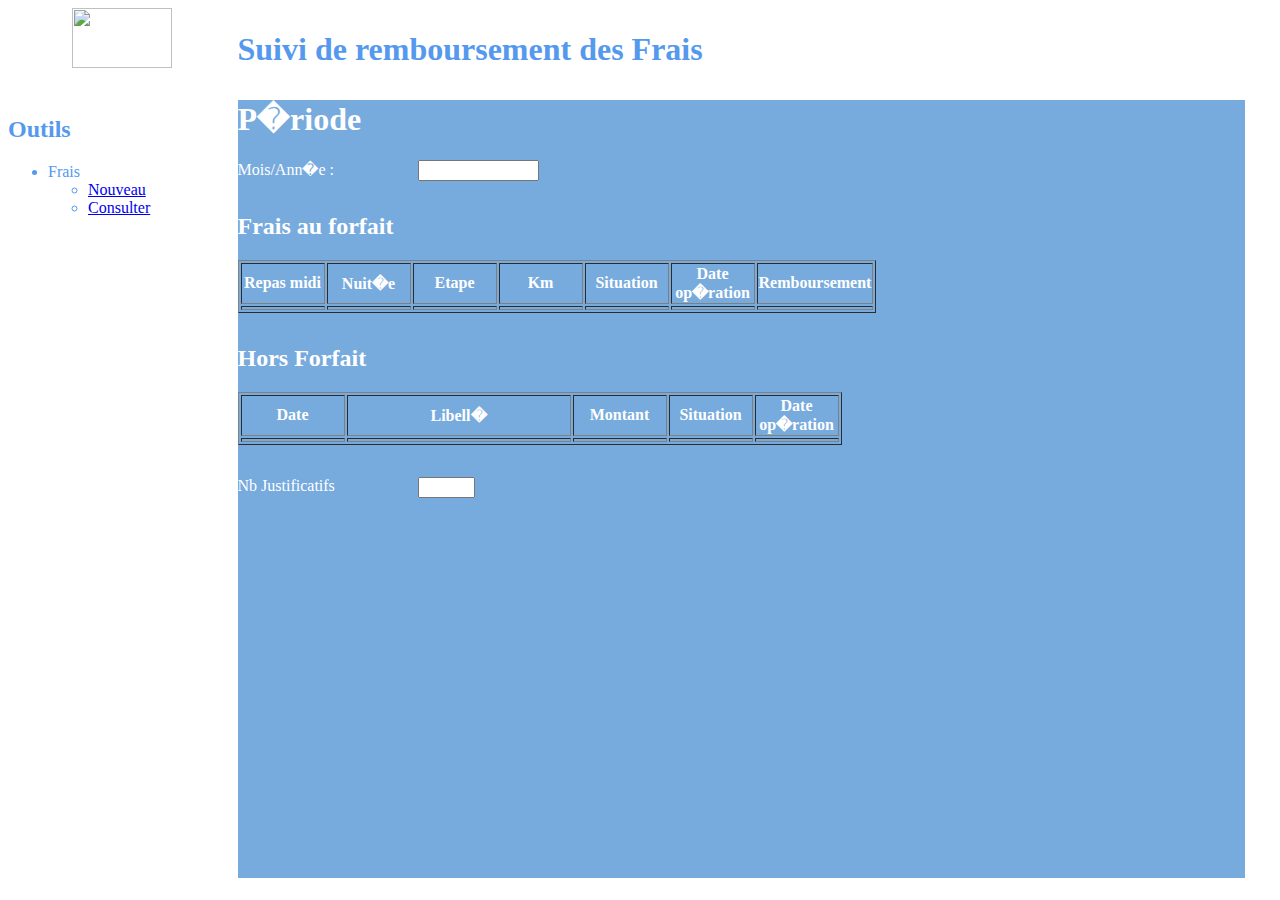
==== formConsultFrais.html @ 6d256efb "publication de tout les fichiers du projet" ====
<html>
<head>
	<title>Suivi des frais de visite</title>         
	<style type="text/css">
		<!-- body {background-color: white; color:5599EE; } 
			.titre { width : 180 ;  clear:left; float:left; } 
			.zone { float : left; color:7091BB } -->
	</style>
</head>
<body>
<div name="gauche"  style="clear:left:;float:left;width:18%; background-color:white; height:100%;">
<div name="coin" style="height:10%;text-align:center;"><img src="logo.jpg" width="100" height="60"/></div>
<div name="menu" >
	<h2>Outils</h2>
	<ul><li>Frais</li>
		<ul>
			<li><a href="formSaisieFrais.htm" >Nouveau</a></li>
			<li><a href="formConsultFrais.htm">Consulter</a></li>
		</ul>
	</ul>
</div>
</div>
<div name="droite" style="float:left;width:80%;">
	<div name="haut" style="margin: 2 2 2 2 ;height:10%;float:left;"><h1>Suivi de remboursement des Frais</h1></div>	
	<div name="bas" style="margin : 10 2 2 2;clear:left;background-color:77AADD;color:white;height:88%;">
	<form name="formConsultFrais" method="post" action="chercheFrais.php">
		<h1> P�riode </h1>
			<label class="titre">Mois/Ann�e :</label> <input class="zone" type="text" name="dateConsult" size="12" />
		<p class="titre" />
		<div style="clear:left;"><h2>Frais au forfait </h2></div>
		<table style="color:white;" border="1">
			<tr><th>Repas midi</th><th>Nuit�e </th><th>Etape</th><th>Km </th><th>Situation</th><th>Date op�ration</th><th>Remboursement</th></tr>
			<tr align="center"><td width="80"><label  size="3" name="repas"/></td>
				<td width="80"><label size="3" name="nuitee"/></td> 
				<td width="80"> <label size="3" name="etape"/></td>
				<td width="80"> <label size="3" name="km" /></td>
				<td width="80"> <label size="3" name="situation" /></td>	
				<td width="80"> <label size="3" name="dateOper" /></td>	
				<td width="80"> <label size="3" name="dateOper" /></td>						
			</tr>
		</table>
		
		<p class="titre" /><div style="clear:left;"><h2>Hors Forfait</h2></div>
		<table style="color:white;" border="1">
			<tr><th>Date</th><th>Libell� </th><th>Montant</th><th>Situation</th><th>Date op�ration</th></tr>
			<tr align="center"><td width="100" ><label size="12" name="hfDate1"/></td>
				<td width="220"><label size="30" name="hfLib1"/></td> 
				<td width="90" ><label size="10" name="hfMont1"/></td>
				<td width="80"> <label size="3" name="hfSitu1" /></td>
				<td width="80"> <label size="3" name="hfDateOper1" /></td>		
				</tr>
		</table>	
		<p class="titre"></p>
		<div class="titre">Nb Justificatifs</div><input type="text" class="zone" size="4" name="hcMontant"/>
	</form>
	</div>
</div>
</body>
</html>
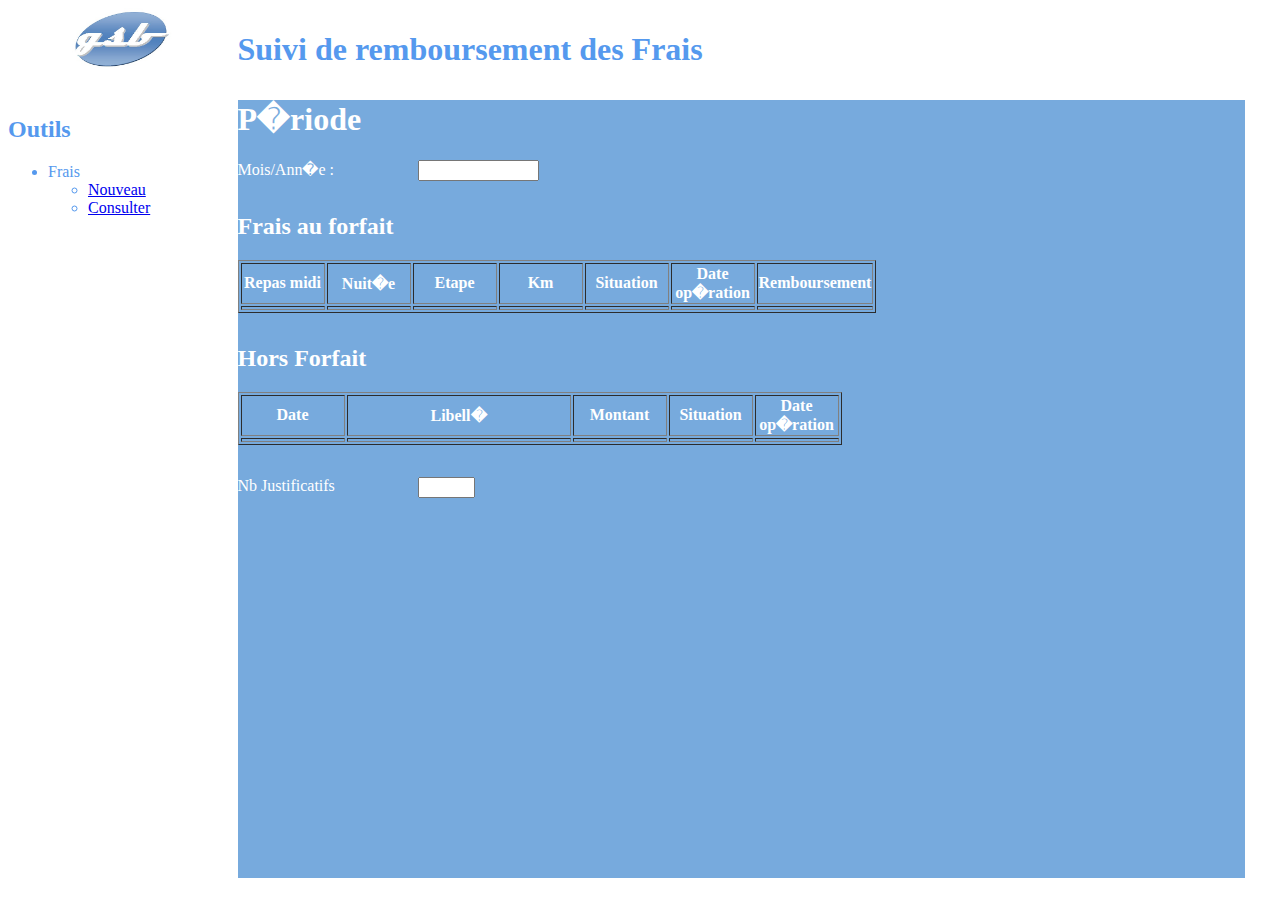
==== commit 35d5787d: "ajout des fichiers sur replit" ====
--- a/formConsultFrais.html
+++ b/formConsultFrais.html
@@ -1,59 +1,96 @@
-   <html>
+<html>
+
 <head>
-	<title>Suivi des frais de visite</title>         
-	<style type="text/css">
-		<!-- body {background-color: white; color:5599EE; } 
-			.titre { width : 180 ;  clear:left; float:left; } 
-			.zone { float : left; color:7091BB } -->
-	</style>
+  <link href="test.css">
+  <title>Suivi des frais de visite</title>
+  <style type="text/css">
+    <!-- body {background-color: white; color:5599EE; } 
+    .titre {
+      width: 180;
+      clear: left;
+      float: left;
+    }
+
+    .zone {
+      float: left;
+      color: 7091BB
+    }
+    -->
+  </style>
 </head>
+
 <body>
-<div name="gauche"  style="clear:left:;float:left;width:18%; background-color:white; height:100%;">
-<div name="coin" style="height:10%;text-align:center;"><img src="logo.jpg" width="100" height="60"/></div>
-<div name="menu" >
-	<h2>Outils</h2>
-	<ul><li>Frais</li>
-		<ul>
-			<li><a href="formSaisieFrais.htm" >Nouveau</a></li>
-			<li><a href="formConsultFrais.htm">Consulter</a></li>
-		</ul>
-	</ul>
-</div>
-</div>
-<div name="droite" style="float:left;width:80%;">
-	<div name="haut" style="margin: 2 2 2 2 ;height:10%;float:left;"><h1>Suivi de remboursement des Frais</h1></div>	
-	<div name="bas" style="margin : 10 2 2 2;clear:left;background-color:77AADD;color:white;height:88%;">
-	<form name="formConsultFrais" method="post" action="chercheFrais.php">
-		<h1> P�riode </h1>
-			<label class="titre">Mois/Ann�e :</label> <input class="zone" type="text" name="dateConsult" size="12" />
-		<p class="titre" />
-		<div style="clear:left;"><h2>Frais au forfait </h2></div>
-		<table style="color:white;" border="1">
-			<tr><th>Repas midi</th><th>Nuit�e </th><th>Etape</th><th>Km </th><th>Situation</th><th>Date op�ration</th><th>Remboursement</th></tr>
-			<tr align="center"><td width="80"><label  size="3" name="repas"/></td>
-				<td width="80"><label size="3" name="nuitee"/></td> 
-				<td width="80"> <label size="3" name="etape"/></td>
-				<td width="80"> <label size="3" name="km" /></td>
-				<td width="80"> <label size="3" name="situation" /></td>	
-				<td width="80"> <label size="3" name="dateOper" /></td>	
-				<td width="80"> <label size="3" name="dateOper" /></td>						
-			</tr>
-		</table>
-		
-		<p class="titre" /><div style="clear:left;"><h2>Hors Forfait</h2></div>
-		<table style="color:white;" border="1">
-			<tr><th>Date</th><th>Libell� </th><th>Montant</th><th>Situation</th><th>Date op�ration</th></tr>
-			<tr align="center"><td width="100" ><label size="12" name="hfDate1"/></td>
-				<td width="220"><label size="30" name="hfLib1"/></td> 
-				<td width="90" ><label size="10" name="hfMont1"/></td>
-				<td width="80"> <label size="3" name="hfSitu1" /></td>
-				<td width="80"> <label size="3" name="hfDateOper1" /></td>		
-				</tr>
-		</table>	
-		<p class="titre"></p>
-		<div class="titre">Nb Justificatifs</div><input type="text" class="zone" size="4" name="hcMontant"/>
-	</form>
-	</div>
-</div>
+  <div name="gauche" style="clear:left:;float:left;width:18%; background-color:white; height:100%;">
+    <div name="coin" style="height:10%;text-align:center;"><img src="images/logo.jpg" width="100" height="60" /></div>
+    <div name="menu">
+      <h2>Outils</h2>
+      <ul>
+        <li>Frais</li>
+        <ul>
+          <li><a href="formSaisieFrais.htm">Nouveau</a></li>
+          <li><a href="formConsultFrais.htm">Consulter</a></li>
+        </ul>
+      </ul>
+    </div>
+  </div>
+  <div name="droite" style="float:left;width:80%;">
+    <div name="haut" style="margin: 2 2 2 2 ;height:10%;float:left;">
+      <h1>Suivi de remboursement des Frais</h1>
+    </div>
+    <div name="bas" style="margin : 10 2 2 2;clear:left;background-color:77AADD;color:white;height:88%;">
+      <form name="formConsultFrais" method="post" action="chercheFrais.php">
+        <h1> P�riode </h1>
+        <label class="titre">Mois/Ann�e :</label> <input class="zone" type="text" name="dateConsult" size="12" />
+        <p class="titre" />
+        <div style="clear:left;">
+          <h2>Frais au forfait </h2>
+        </div>
+        <table style="color:white;" border="1">
+          <tr>
+            <th>Repas midi</th>
+            <th>Nuit�e </th>
+            <th>Etape</th>
+            <th>Km </th>
+            <th>Situation</th>
+            <th>Date op�ration</th>
+            <th>Remboursement</th>
+          </tr>
+          <tr align="center">
+            <td width="80"><label size="3" name="repas" /></td>
+            <td width="80"><label size="3" name="nuitee" /></td>
+            <td width="80"> <label size="3" name="etape" /></td>
+            <td width="80"> <label size="3" name="km" /></td>
+            <td width="80"> <label size="3" name="situation" /></td>
+            <td width="80"> <label size="3" name="dateOper" /></td>
+            <td width="80"> <label size="3" name="dateOper" /></td>
+          </tr>
+        </table>
+
+        <p class="titre" />
+        <div style="clear:left;">
+          <h2>Hors Forfait</h2>
+        </div>
+        <table style="color:white;" border="1">
+          <tr>
+            <th>Date</th>
+            <th>Libell� </th>
+            <th>Montant</th>
+            <th>Situation</th>
+            <th>Date op�ration</th>
+          </tr>
+          <tr align="center">
+            <td width="100"><label size="12" name="hfDate1" /></td>
+            <td width="220"><label size="30" name="hfLib1" /></td>
+            <td width="90"><label size="10" name="hfMont1" /></td>
+            <td width="80"> <label size="3" name="hfSitu1" /></td>
+            <td width="80"> <label size="3" name="hfDateOper1" /></td>
+          </tr>
+        </table>
+        <p class="titre"></p>
+        <div class="titre">Nb Justificatifs</div><input type="text" class="zone" size="4" name="hcMontant" />
+      </form>
+    </div>
+  </div>
 </body>
+
 </html>--- a/test.css
+++ b/test.css
@@ -0,0 +1,103 @@
+body {
+  background-color: white;
+  color: #5599EE;
+}
+
+.titre {
+  width: 180px;
+  clear: left;
+  float: left;
+}
+
+.zone {
+  float: left;
+  color: #7091BB;
+}
+
+div[name="gauche"] {
+  clear: left;
+  float: left;
+  width: 18%;
+  background-color: white;
+  height: 100%;
+}
+
+div[name="coin"] {
+  height: 10%;
+  text-align: center;
+}
+
+div[name="menu"] h2 {
+  margin: 0;
+  padding: 0;
+}
+
+div[name="menu"] ul {
+  margin: 0;
+  padding: 0;
+}
+
+div[name="menu"] li {
+  margin: 0;
+  padding: 0;
+  list-style: none;
+}
+
+div[name="menu"] li ul li a {
+  text-decoration: none;
+  color: #5599EE;
+}
+
+div[name="droite"] {
+  float: left;
+  width: 80%;
+}
+
+div[name="haut"] {
+  margin: 2px;
+  height: 10%;
+  float: left;
+}
+
+div[name="bas"] {
+  margin: 10px 2px 2px 2px;
+  clear: left;
+  background-color: #77AADD;
+  color: white;
+  height: 88%;
+}
+
+form[name="formConsultFrais"] {
+  margin: 0;
+}
+
+form[name="formConsultFrais"] h1 {
+  margin: 0;
+  padding: 0;
+}
+
+form[name="formConsultFrais"] .titre {
+  margin: 0;
+  padding: 0;
+}
+
+form[name="formConsultFrais"] .zone {
+  margin: 0;
+  padding: 0;
+}
+
+table {
+  border-collapse: collapse;
+  width: 100%;
+}
+
+th,
+td {
+  padding: 5px;
+  text-align: left;
+}
+
+th {
+  background-color: #5599EE;
+  color: white;
+}
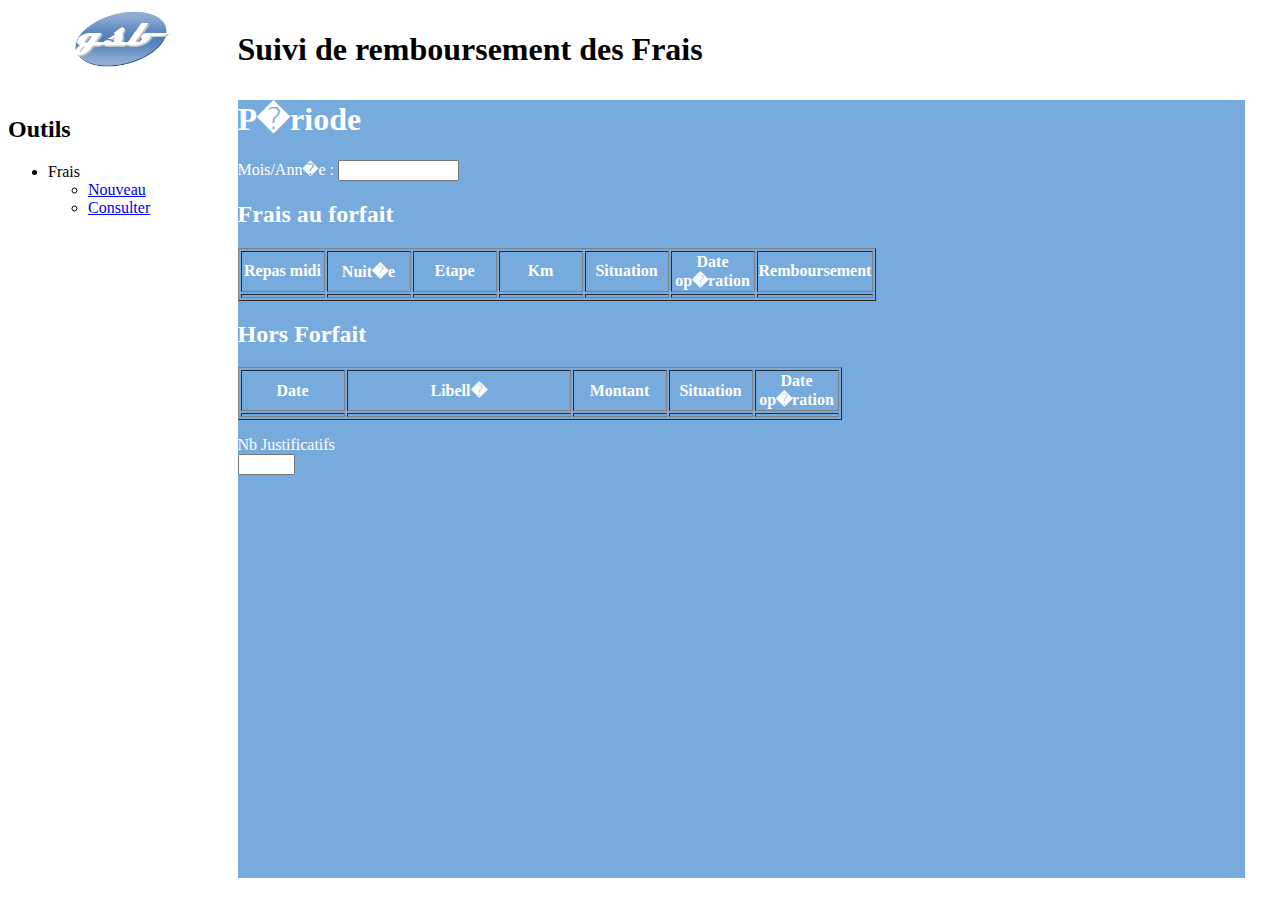
==== commit 7951ce84: "ajouter" ====
--- a/formConsultFrais.html
+++ b/formConsultFrais.html
@@ -1,22 +1,8 @@
 <html>
 
 <head>
-  <link href="test.css">
+  <link href="styles/formsaisieFrais.css" >
   <title>Suivi des frais de visite</title>
-  <style type="text/css">
-    <!-- body {background-color: white; color:5599EE; } 
-    .titre {
-      width: 180;
-      clear: left;
-      float: left;
-    }
-
-    .zone {
-      float: left;
-      color: 7091BB
-    }
-    -->
-  </style>
 </head>
 
 <body>
--- a/styles/formsaisieFrais.css
+++ b/styles/formsaisieFrais.css
@@ -0,0 +1,79 @@
+/* Styles pour la page de saisie des frais */
+body {
+  font-family: Arial, sans-serif;
+  font-size: 14px;
+  margin: 0;
+  padding: 0;
+}
+
+h1, h2 {
+  text-align: center;
+}
+
+label.titre {
+  float: left;
+  width: 250px;
+  font-weight: bold;
+}
+
+input.zone {
+  width: 100px;
+}
+
+div[name=gauche] {
+  float: left;
+  width: 18%;
+  background-color: white;
+  height: 100%;
+}
+
+div[name=droite] {
+  float: left;
+  width: 80%;
+}
+
+div[name=bas] {
+  margin: 10px 2px 2px 2px;
+  clear: left;
+  background-color: #77AADD;
+  color: white;
+  height: 88%;
+  padding: 10px;
+}
+
+div#lignes {
+  clear: left;
+  margin-top: 10px;
+}
+
+input#but1 {
+  margin-left: 10px;
+}
+
+ul {
+  margin: 0;
+  padding: 0;
+  list-style: none;
+}
+
+ul li {
+  margin: 0;
+  padding: 0;
+  border-top: 1px solid white;
+}
+
+ul li a {
+  text-decoration: none;
+  display: block;
+  padding: 5px;
+  background-color: #77AADD;
+  color: white;
+  border-bottom: 1px solid white;
+  margin-left: 10px;
+  margin-right: 10px;
+}
+
+ul li a:hover {
+  background-color: white;
+  color: #77AADD;
+}
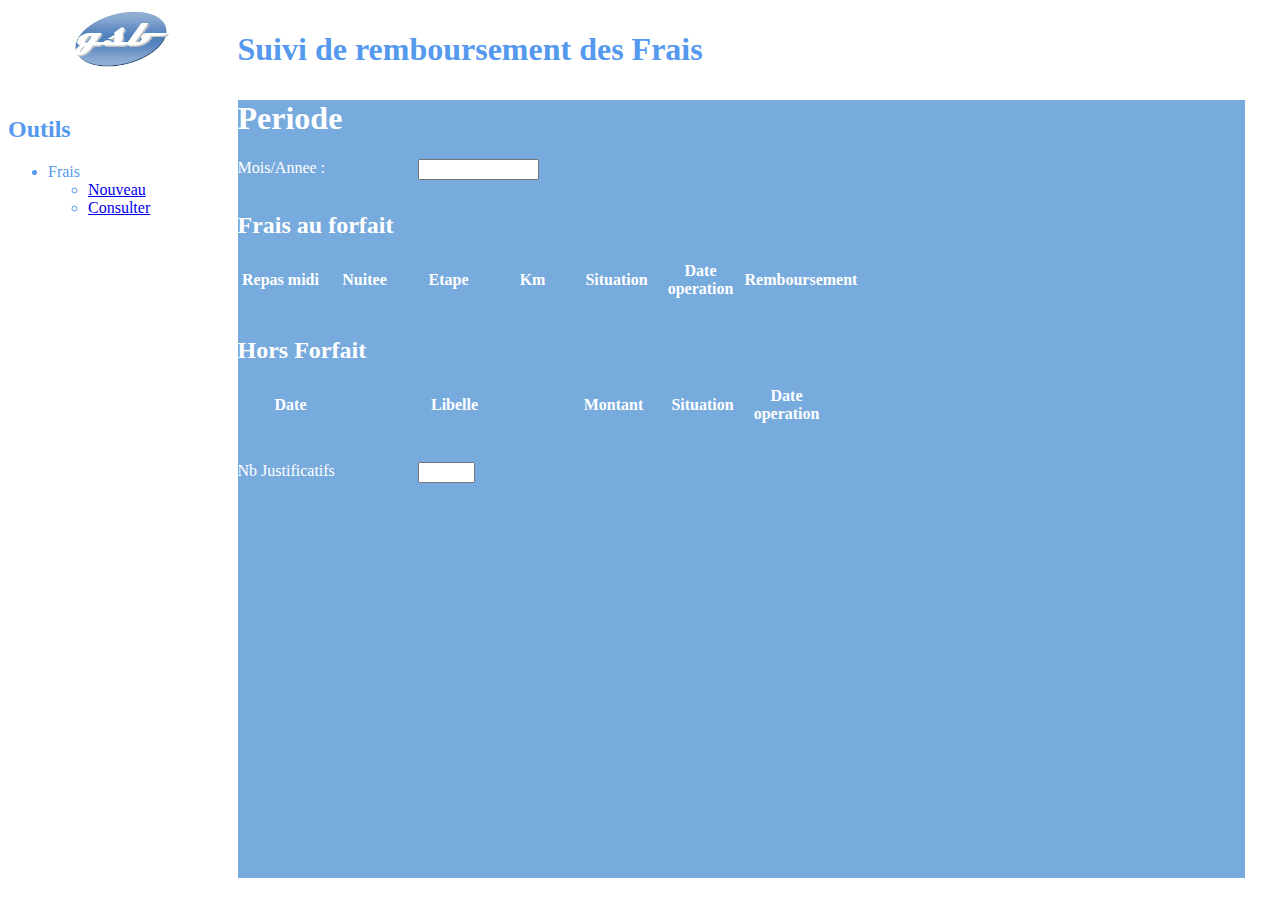
==== commit 200e003d: "last modif de la seance" ====
--- a/formConsultFrais.html
+++ b/formConsultFrais.html
@@ -1,12 +1,26 @@
 <html>
 
 <head>
-  <link href="styles/formsaisieFrais.css" >
+  <link href="test.css">
   <title>Suivi des frais de visite</title>
+  <style type="text/css">
+    body {background-color: white; color:5599EE; } 
+    .titre {
+      width: 180;
+      clear: left;
+      float: left;
+    }
+
+    .zone {
+      float: left;
+      color: 7091BB
+    }
+
+  </style>
 </head>
 
 <body>
-  <div name="gauche" style="clear:left:;float:left;width:18%; background-color:white; height:100%;">
+  <div name="gauche" style="clear:left;float:left;width:18%; background-color:white; height:100%;">
     <div name="coin" style="height:10%;text-align:center;"><img src="images/logo.jpg" width="100" height="60" /></div>
     <div name="menu">
       <h2>Outils</h2>
@@ -25,51 +39,51 @@
     </div>
     <div name="bas" style="margin : 10 2 2 2;clear:left;background-color:77AADD;color:white;height:88%;">
       <form name="formConsultFrais" method="post" action="chercheFrais.php">
-        <h1> P�riode </h1>
-        <label class="titre">Mois/Ann�e :</label> <input class="zone" type="text" name="dateConsult" size="12" />
-        <p class="titre" />
+        <h1> Periode </h1>
+        <label class="titre">Mois/Annee :</label> <input class="zone" type="text" name="dateConsult" size="12" />
+        <p class="titre">
         <div style="clear:left;">
           <h2>Frais au forfait </h2>
         </div>
-        <table style="color:white;" border="1">
+        <table style="color:white; border:1">
           <tr>
             <th>Repas midi</th>
-            <th>Nuit�e </th>
+            <th>Nuitee </th>
             <th>Etape</th>
             <th>Km </th>
             <th>Situation</th>
-            <th>Date op�ration</th>
+            <th>Date operation</th>
             <th>Remboursement</th>
           </tr>
-          <tr align="center">
-            <td width="80"><label size="3" name="repas" /></td>
-            <td width="80"><label size="3" name="nuitee" /></td>
-            <td width="80"> <label size="3" name="etape" /></td>
-            <td width="80"> <label size="3" name="km" /></td>
-            <td width="80"> <label size="3" name="situation" /></td>
-            <td width="80"> <label size="3" name="dateOper" /></td>
-            <td width="80"> <label size="3" name="dateOper" /></td>
+          <tr text-align="center">
+            <td width="80"><label size="3" name="repas"></td>
+            <td width="80"><label size="3" name="nuitee"></td>
+            <td width="80"> <label size="3" name="etape"></td>
+            <td width="80"> <label size="3" name="km"></td>
+            <td width="80"> <label size="3" name="situation"></td>
+            <td width="80"> <label size="3" name="dateOper"></td>
+            <td width="80"> <label size="3" name="dateOper"></td>
           </tr>
         </table>
 
-        <p class="titre" />
+        <p class="titre">
         <div style="clear:left;">
           <h2>Hors Forfait</h2>
         </div>
-        <table style="color:white;" border="1">
+        <table style="color:white; border:1">
           <tr>
             <th>Date</th>
-            <th>Libell� </th>
+            <th>Libelle </th>
             <th>Montant</th>
             <th>Situation</th>
-            <th>Date op�ration</th>
+            <th>Date operation</th>
           </tr>
-          <tr align="center">
-            <td width="100"><label size="12" name="hfDate1" /></td>
-            <td width="220"><label size="30" name="hfLib1" /></td>
-            <td width="90"><label size="10" name="hfMont1" /></td>
-            <td width="80"> <label size="3" name="hfSitu1" /></td>
-            <td width="80"> <label size="3" name="hfDateOper1" /></td>
+          <tr text-align="center">
+            <td width="100"><label size="12" name="hfDate1"></td>
+            <td width="220"><label size="30" name="hfLib1"></td>
+            <td width="90"><label size="10" name="hfMont1"></td>
+            <td width="80"> <label size="3" name="hfSitu1"></td>
+            <td width="80"> <label size="3" name="hfDateOper1"></td>
           </tr>
         </table>
         <p class="titre"></p>
--- a/test.css
+++ b/test.css
@@ -0,0 +1,78 @@
+body {
+    font-family: Arial, sans-serif;
+    font-size: 14px;
+    margin: 0;
+    padding: 0;
+  }
+  
+  h1, h2 {
+    text-align: center;
+  }
+  
+  label.titre {
+    float: left;
+    width: 250px;
+    font-weight: bold;
+  }
+  
+  input.zone {
+    width: 100px;
+  }
+  
+  div[name=gauche] {
+    float: left;
+    width: 18%;
+    background-color: white;
+    height: 100%;
+  }
+  
+  div[name=droite] {
+    float: left;
+    width: 80%;
+  }
+  
+  div[name=bas] {
+    margin: 10px 2px 2px 2px;
+    clear: left;
+    background-color: #77AADD;
+    color: white;
+    height: 88%;
+    padding: 10px;
+  }
+  
+  div#lignes {
+    clear: left;
+    margin-top: 10px;
+  }
+  
+  input#but1 {
+    margin-left: 10px;
+  }
+  
+  ul {
+    margin: 0;
+    padding: 0;
+    list-style: none;
+  }
+  
+  ul li {
+    margin: 0;
+    padding: 0;
+    border-top: 1px solid white;
+  }
+  
+  ul li a {
+    text-decoration: none;
+    display: block;
+    padding: 5px;
+    background-color: #77AADD;
+    color: white;
+    border-bottom: 1px solid white;
+    margin-left: 10px;
+    margin-right: 10px;
+  }
+  
+  ul li a:hover {
+    background-color: white;
+    color: #77AADD;
+  }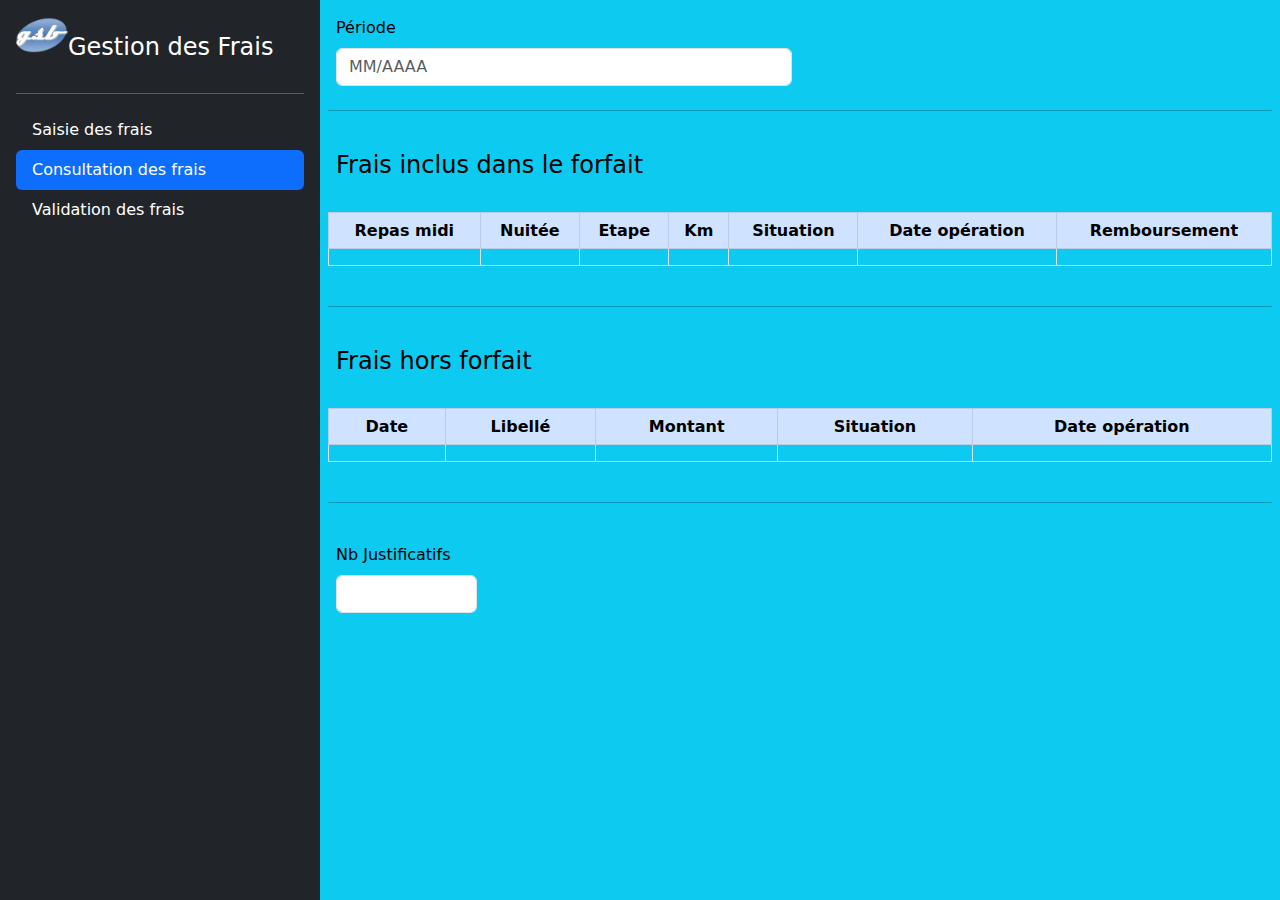
==== commit 130b7042: "ajout GSB" ====
--- a/formConsultFrais.html
+++ b/formConsultFrais.html
@@ -1,96 +1,117 @@
 <html>
 
 <head>
-  <link href="test.css">
+  <link href="styles/formsaisieFrais.css" >
+  <link href="styles/bootstrap/bootstrap.min.css" rel="stylesheet">
+  <link href="https://use.fontawesome.com/releases/v5.7.2/css/all.css" rel="stylesheet" integrity="sha384-fnmOCqbTlWIlj8LyTjo7mOUStjsKC4pOpQbqyi7RrhN7udi9RwhKkMHpvLbHG9Sr" crossorigin="anonymous" />
+  <script src="https://cdnjs.cloudflare.com/ajax/libs/jquery/3.3.1/jquery.min.js"></script>
+  <link rel="shortcut icon" href="images/logo.jpg" type="image/x-icon">
+  <meta name="viewport" content="width=device-width, initial-scale=1">
   <title>Suivi des frais de visite</title>
-  <style type="text/css">
-    body {background-color: white; color:5599EE; } 
-    .titre {
-      width: 180;
-      clear: left;
-      float: left;
-    }
-
-    .zone {
-      float: left;
-      color: 7091BB
-    }
-
-  </style>
-</head>
+  </head>
 
 <body>
-  <div name="gauche" style="clear:left;float:left;width:18%; background-color:white; height:100%;">
-    <div name="coin" style="height:10%;text-align:center;"><img src="images/logo.jpg" width="100" height="60" /></div>
-    <div name="menu">
-      <h2>Outils</h2>
-      <ul>
-        <li>Frais</li>
-        <ul>
-          <li><a href="formSaisieFrais.htm">Nouveau</a></li>
-          <li><a href="formConsultFrais.htm">Consulter</a></li>
-        </ul>
+  <main class="d-flex flex-nowrap h-100">
+
+    <div class="d-flex flex-column w-25 flex-shrink-0 p-3 text-bg-dark">
+      <a class="d-flex align-items-center mb-3 mb-md-0 me-md-auto text-white text-decoration-none">
+        <img class="mb-4" src="images/gsb.png" alt="" width="52" height="37">
+        <span class="fs-4">Gestion des Frais</span>
+      </a>
+      <hr>
+      <ul class="nav nav-pills flex-column mb-auto">
+        <li class="nav-item">
+          <a href="./formSaisieFrais.html" class="nav-link text-white">
+            <i class="fa fa-plus-circle" aria-hidden="true"></i>
+            Saisie des frais
+          </a>
+        </li>
+        <li>
+          <a href="javascript:location.reload();" class="nav-link active" aria-current="page">
+            <i class="fas fa-search"></i>
+            Consultation des frais
+          </a>
+        </li>
+        <li>
+          <a href="./formValidFrais.html" class="nav-link text-white">
+            <i class="fas fa-check-circle"></i>
+            Validation des frais
+          </a>
+        </li>
       </ul>
     </div>
-  </div>
-  <div name="droite" style="float:left;width:80%;">
-    <div name="haut" style="margin: 2 2 2 2 ;height:10%;float:left;">
-      <h1>Suivi de remboursement des Frais</h1>
-    </div>
-    <div name="bas" style="margin : 10 2 2 2;clear:left;background-color:77AADD;color:white;height:88%;">
+
+    <div class="mw-100 w-75 p-3 text-bg-info">
       <form name="formConsultFrais" method="post" action="chercheFrais.php">
-        <h1> Periode </h1>
-        <label class="titre">Mois/Annee :</label> <input class="zone" type="text" name="dateConsult" size="12" />
-        <p class="titre">
-        <div style="clear:left;">
-          <h2>Frais au forfait </h2>
+        <div class="row g-3">
+      
+        <div class="col-sm-6">
+          <label for="dateConsult" class="form-label">Période</label>
+          <input type="text" class="form-control" id="dateConsult" placeholder="MM/AAAA" value="" readonly>
         </div>
-        <table style="color:white; border:1">
-          <tr>
-            <th>Repas midi</th>
-            <th>Nuitee </th>
-            <th>Etape</th>
-            <th>Km </th>
-            <th>Situation</th>
-            <th>Date operation</th>
-            <th>Remboursement</th>
-          </tr>
-          <tr text-align="center">
-            <td width="80"><label size="3" name="repas"></td>
-            <td width="80"><label size="3" name="nuitee"></td>
-            <td width="80"> <label size="3" name="etape"></td>
-            <td width="80"> <label size="3" name="km"></td>
-            <td width="80"> <label size="3" name="situation"></td>
-            <td width="80"> <label size="3" name="dateOper"></td>
-            <td width="80"> <label size="3" name="dateOper"></td>
-          </tr>
+    
+        <hr class="my-4">
+
+        <h4 class="mb-3">Frais inclus dans le forfait</h4>
+        <table class="table table-bordered">
+          <thead class="table-primary">
+            <tr class="text-center">
+              <th>Repas midi</th>
+              <th>Nuitée </th>
+              <th>Etape</th>
+              <th>Km </th>
+              <th>Situation</th>
+              <th>Date opération</th>
+              <th>Remboursement</th>
+            </tr>
+          </thead>
+          <tbody>
+            <tr>
+              <td><label name="repas" /></td>
+              <td><label name="nuitee" /></td>
+              <td> <label name="etape" /></td>
+              <td> <label name="km" /></td>
+              <td> <label name="situation" /></td>
+              <td> <label name="dateOper" /></td>
+              <td> <label name="dateOper" /></td>
+            </tr>
+          </tbody>
         </table>
+          
+        <hr class="my-4">
 
-        <p class="titre">
-        <div style="clear:left;">
-          <h2>Hors Forfait</h2>
+        <h4 class="mb-3">Frais hors forfait</h4>
+
+        <table class="table table-bordered">
+          <thead class="table-primary">
+            <tr class="text-center">
+              <th>Date</th>
+              <th>Libellé </th>
+              <th>Montant</th>
+              <th>Situation</th>
+              <th>Date opération</th>
+            </tr>
+          </thead>
+          <tbody>
+            <tr>
+              <td><label size="12" name="hfDate1" /></td>
+              <td><label size="30" name="hfLib1" /></td>
+              <td><label size="10" name="hfMont1" /></td>
+              <td> <label size="3" name="hfSitu1" /></td>
+              <td> <label size="3" name="hfDateOper1" /></td>
+            </tr>
+          </tbody>
+        </table>
+        
+        <hr class="my-4">
+
+        <div class="col-sm-2">
+          <label for="hcMontant" class="form-label">Nb Justificatifs</label>
+          <input type="text" class="form-control" id="hcMontant" value="" readonly>
         </div>
-        <table style="color:white; border:1">
-          <tr>
-            <th>Date</th>
-            <th>Libelle </th>
-            <th>Montant</th>
-            <th>Situation</th>
-            <th>Date operation</th>
-          </tr>
-          <tr text-align="center">
-            <td width="100"><label size="12" name="hfDate1"></td>
-            <td width="220"><label size="30" name="hfLib1"></td>
-            <td width="90"><label size="10" name="hfMont1"></td>
-            <td width="80"> <label size="3" name="hfSitu1"></td>
-            <td width="80"> <label size="3" name="hfDateOper1"></td>
-          </tr>
-        </table>
-        <p class="titre"></p>
-        <div class="titre">Nb Justificatifs</div><input type="text" class="zone" size="4" name="hcMontant" />
       </form>
     </div>
-  </div>
+  </main>
 </body>
 
 </html>--- a/styles/formsaisieFrais.css
+++ b/styles/formsaisieFrais.css
@@ -0,0 +1,20 @@
+body {
+  min-height: 100vh;
+  min-height: -webkit-fill-available;
+}
+
+html {
+  height: -webkit-fill-available;
+}
+
+main {
+  height: 100vh;
+  height: -webkit-fill-available;
+  max-height: 100vh;
+  overflow-x: auto;
+  overflow-y: hidden;
+}
+
+.scrollarea {
+  overflow-y: auto;
+}